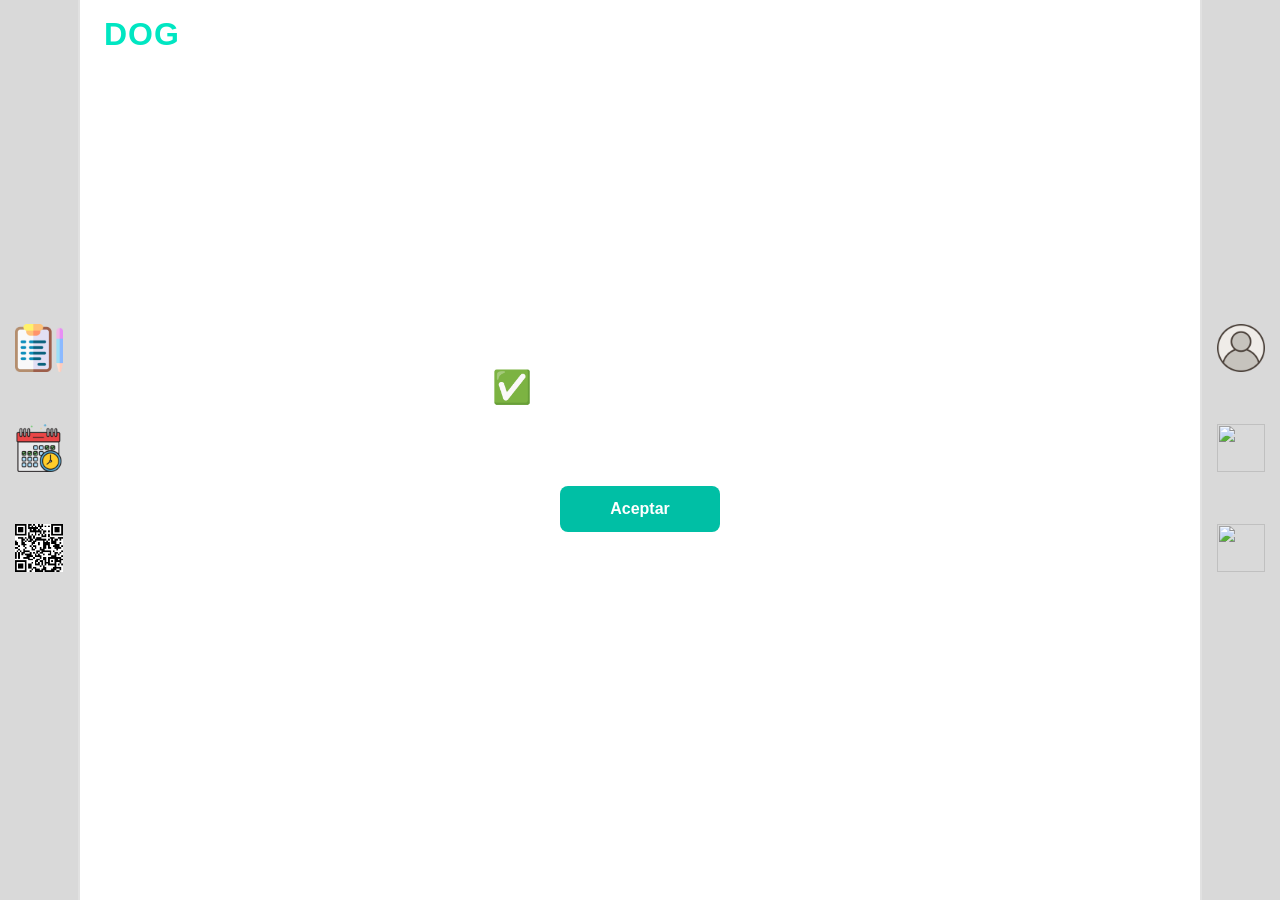
==== citas.html @ c8bd0459 "Add files via upload" ====
<!DOCTYPE html>
<html lang="es">
<head>
  <meta charset="UTF-8" />
  <meta name="viewport" content="width=device-width, initial-scale=1.0" />
  <title>Dog Hospital - Cita Confirmada</title>

  <style>
    * {
      margin: 0;
      padding: 0;
      box-sizing: border-box;
      font-family: "Poppins", sans-serif;
    }

    body {
      display: flex;
      justify-content: space-between;
      align-items: center;
      height: 100vh;
      background: linear-gradient(120deg, #013129 100%);
      color: white;
      transition: background 0.5s ease, color 0.5s ease;
      overflow: hidden;
    }

    body.day {
      background: linear-gradient(120deg, rgb(11, 153, 136) 100%);
      color: #013129;
    }

    .logo-dog-hospital {
      position: absolute;
      top: 1rem;
      left: calc(5rem + 1.5rem); /* 5rem = ancho sidebar izquierda */
      font-size: 2rem;
      font-weight: 800;
      letter-spacing: 1px;
      z-index: 1000;
      user-select: none;
    }

    /* Color inicial (modo oscuro) */
    .dog-word {
      color: #00e6c2;   /* un turquesa brillante */
      transition: color 0.5s ease;
    }

    /* Cuando el modo día está activo: cambiar DOG a otro color */
    body.day .dog-word {
      color: #013129;  /* verde oscuro */
    }

    .hospital-word {
      color: white;
    }

    /* ICONOS DE PERROS */
    .icon-dog-left, .icon-dog-right {
      position: absolute;
      top: 1rem;
      width: 3rem;
      height: 3rem;
      background-size: contain;
      background-repeat: no-repeat;
      transition: transform 0.8s ease;
    }

    .icon-dog-left { left: 1rem; background-image: url("modo_oscuro.PNG"); }
    .icon-dog-right { right: 1rem; background-image: url("modo_oscuro.PNG"); }

    body.day .icon-dog-left { background-image: url("modo_claro.PNG"); }
    body.day .icon-dog-right { background-image: url("modo_claro.PNG"); }

    .rotate { transform: rotate(360deg); }

    /* SIDEBARS */
    .sidebar {
      display: flex;
      flex-direction: column;
      align-items: center;
      justify-content: center;
      width: 5rem;
      height: 100vh;
      background: rgba(0, 0, 0, 0.15);
      padding: 1rem 0;
      gap: 3rem;
    }

    .sidebar.left { border-right: 0.125rem solid rgba(255,255,255,0.2); }
    .sidebar.right { border-left: 0.125rem solid rgba(255,255,255,0.2); }

    .sidebar img {
      width: 3rem;
      height: 3rem;
      cursor: pointer;
      transition: transform 0.2s ease, opacity 0.2s ease;
    }

    .sidebar img:hover {
      transform: scale(1.1);
      opacity: 0.8;
    }

    /* CONTENEDOR CENTRAL */
    .central-container {
      width: 60%;
      display: flex;
      flex-direction: column;
      align-items: center;
      text-align: center;
    }

    .titulo {
      font-size: 2rem;
      font-weight: bold;
      margin-bottom: 0rem;
    }

    /* TARJETA DE LA CITA */
    .tarjeta {
      display: flex;
      align-items: center;
      justify-content: space-between;
      background: rgba(255,255,255,0.15);
      backdrop-filter: blur(0.3rem);
      padding: 2rem;
      border-radius: 1.2rem;
      width: 25rem;
      box-shadow: 0 0 1rem rgba(0,0,0,0.4);
      transition: 0.4s ease;
      margin-bottom: 0.5rem;
    }

    body.day .tarjeta {
      background: rgba(0,0,0,0.08);
      color: #013129;
    }

    .tarjeta:hover {
      transform: scale(1.03);
    }

    .dato {
      font-size: 1.1rem;
      margin: 0.6rem 0;
    }

    /* BOTONES */
    .botones { 
      display: flex; 
      gap: 1rem; 
      justify-content: center; 
      margin-top: 1rem; 
    } 
    
    .btn { 
      padding: 0.9rem 1.5rem; 
      border: none; 
      border-radius: 0.5rem; 
      font-size: 1rem; 
      cursor: pointer; 
      font-weight: bold; 
      transition: 0.3s; 
      width: 10rem; 
    } 
    
    .confirmar { 
      background: #00bfa5; 
      color: white; 
    } 
    
    .confirmar:hover { 
      background:#008f7a; 
    } 
    
    .cancelar { 
      background: #b71c1c; 
      color:white; 
    } 
    
    .cancelar:hover { 
      background: #7f0000; 
    }

    #lista-citas {
       width: 90%;
      margin-top: 3rem;
      display: flex;
      flex-direction: row;     /* ✅ ahora horizontal */
      gap: 2rem;
      overflow-x: auto;        /* ✅ scroll horizontal suave */
      padding-bottom: 1rem;
      scrollbar-width: thin;
    }

    .tarjeta-cita {
      display: flex;
      flex-direction: column;
      align-items: center;
      min-width: 22rem;       /* ✅ para que las tarjetas tengan tamaño fijo */
    }

    .btn-eliminar {
      margin-top: 0.7rem;
      padding: 0.6rem 1rem;
      background: #b71c1c;
      color: white;
      border: none;
      border-radius: 0.5rem;
      cursor: pointer;
      font-weight: bold;
    }

    .btn-eliminar:hover {
      background: #ff4d4d;
    }

    .foto-mascota {
      width: 6rem;
      height: 6rem;
      border-radius: 50%;
      object-fit: cover;
      margin-right: 1rem;
      border: 2px solid white;
    }

    .icono-servicio {
      width: 4rem;
      height: 4rem;
      margin-left: 1rem;
    }    

    /* MODO DÍA/NOCHE */
    .mode-toggle {
      position: fixed;
      bottom: 1rem;
      left: 1rem;
      right: 1rem;
      z-index: 9999; /* más alto que cualquier otro elemento */
      display: flex;
      justify-content: space-between;
      pointer-events: none;
    }

    .mode-btn {
      width: 2.5rem;
      height: 2.5rem;
      border-radius: 50%;
      border: none;
      cursor: pointer;
      pointer-events: auto;
      background-size: cover;
      background-color: transparent;
      transition: transform 0.3s ease;
    }

    .moon { background-image: url("https://cdn-icons-png.flaticon.com/512/581/581601.png"); }
    .sun { background-image: url("https://cdn-icons-png.flaticon.com/512/869/869869.png"); }

    .mode-btn:hover { transform: scale(1.15); }

    .sun:hover {
      transform: scale(1.15);
      box-shadow: 0 0 1rem 1rem rgb(11, 153, 136);
      background-color: rgb(11, 153, 136);
      border: 0.125rem solid rgb(165, 157, 0);
    }
    
    .moon:hover {
      transform: scale(1.15);
      box-shadow: 0 0 1rem 1rem #013129;
      background-color: #013129;
      border: 0.125rem solid #000351;
    }

    /* 📱 Responsive */
    @media (max-width: 48rem) {
      body {
        flex-direction: column;
      }

      .logo-dog-hospital {
        left: 1rem;
        top: 5rem;
        font-size: 1.6rem;
      }

      .sidebar {
        flex-direction: row;
        width: 100%;
        height: auto;
        padding: 0.5rem 0;
      }

      .sidebar.left,
      .sidebar.right {
        border: none;
      }

      .main-content {
        order: -1;
        flex: none;
      }
    }
  </style>
</head>

<body>

  <div class="icon-dog-left"></div>
  <div class="icon-dog-right"></div>

  <!-- SIDEBAR IZQUIERDA -->
  <div class="sidebar left">
    <a href="consultas.html"><img src="consultas.png"></a>
    <a href="citas.html"><img src="citas.png"></a>
    <a href="qr_recoleccion.html"><img src="QR-DOG-HOSPITAL-463451.png"></a>
  </div>

  <!-- CONTENIDO CENTRAL -->
   <div class="logo-dog-hospital">
      <span class="dog-word">DOG</span> <span class="hospital-word">HOSPITAL</span>
    </div>
    
  <div class="central-container">
    <div class="titulo">✅ Cita Confirmada</div>

    <div id="lista-citas"></div>

    <div class="botones">
      <button class="btn confirmar" id="btn-ok">Aceptar</button>
    </div>
  </div>

  <!-- SIDEBAR DERECHA -->
  <div class="sidebar right">
    <a href="perfil.html"><img src="perfil.png"></a>
    <a href="mascotas.html"><img src="https://cdn-icons-png.flaticon.com/512/616/616408.png"></a>
    <a href="index.html"><img src="https://cdn-icons-png.flaticon.com/512/1828/1828490.png"></a>
  </div>

  <!-- MODO DÍA/NOCHE -->
  <div class="mode-toggle">
    <button class="mode-btn moon" id="night-mode"></button>
    <button class="mode-btn sun" id="day-mode"></button>
  </div>

 <script type="module" src="firebase.js" id="firebaseScript"></script>

<script>
document.getElementById("firebaseScript").addEventListener("load", async () => {
  const body = document.body;
  const nightBtn = document.getElementById("night-mode");
  const dayBtn = document.getElementById("day-mode");
  const iconLeft = document.querySelector(".icon-dog-left");
  const iconRight = document.querySelector(".icon-dog-right");
  const contenedor = document.getElementById("lista-citas");
  const btnOk = document.getElementById("btn-ok");

  /* ===========================
       CARGAR DATOS DE USUARIO
  ============================ */
  let usuarioActivo = JSON.parse(localStorage.getItem("usuarioActivo"));
  if (!usuarioActivo) {
    alert("Inicia sesión primero.");
    window.location.href = "index.html";
    return;
  }

  // Intentar cargar mascotas desde Firebase
  let mascotas = [];
  try {
    mascotas = await firebaseDog.cargarMascotas(usuarioActivo.email);
    if (mascotas && mascotas.length > 0) {
      usuarioActivo.mascotas = mascotas;
      localStorage.setItem("usuarioActivo", JSON.stringify(usuarioActivo));
    } else {
      mascotas = usuarioActivo.mascotas || [];
    }
  } catch (err) {
    console.warn("Error cargando mascotas desde Firebase, usando LocalStorage:", err);
    mascotas = usuarioActivo.mascotas || [];
  }

  /* ===========================
       MOSTRAR CITAS
  ============================ */
  contenedor.innerHTML = "<p>Cargando tus citas...</p>";
  let citas = [];

  try {
    citas = await firebaseDog.cargarCitas(usuarioActivo.email);
    if (!citas || citas.length === 0) {
      // Si no hay citas en Firebase, intentar localStorage
      citas = JSON.parse(localStorage.getItem("citas")) || [];
    } else {
      localStorage.setItem("citas", JSON.stringify(citas));
    }
  } catch (err) {
    console.warn("Error al cargar citas desde Firebase, usando LocalStorage:", err);
    citas = JSON.parse(localStorage.getItem("citas")) || [];
  }

  if (!citas || citas.length === 0) {
    contenedor.innerHTML = "<p>No hay citas registradas aún.</p>";
    return;
  }

  contenedor.innerHTML = "";
  citas.forEach((cita) => {
    const tarjeta = document.createElement("div");
    tarjeta.classList.add("tarjeta-cita");

    // Buscar la mascota en la lista por nombre o ID
    const nombreMascota = cita.mascota?.nombre || cita.mascota || "Sin nombre";
    const mascotaEncontrada = mascotas.find(
      (m) =>
        m.nombre?.trim().toLowerCase() === nombreMascota.trim().toLowerCase()
    );

    // Foto de la mascota o una imagen genérica
    const fotoMascota =
      mascotaEncontrada?.foto ||
      "https://cdn-icons-png.flaticon.com/512/616/616408.png";
    const icono = cita.iconoServicio || "icon1.png";

    tarjeta.innerHTML = `
      <div class="tarjeta">
        <img src="${fotoMascota}" class="foto-mascota" alt="Foto de ${nombreMascota}">
        <div class="tarjeta-info">
          <h3>${nombreMascota}</h3>
          <p><strong>Servicio:</strong> ${cita.servicio || "-"}</p>
          <p><strong>Veterinaria:</strong> ${cita.veterinaria || "-"}</p>
          <p><strong>Fecha:</strong> ${cita.fecha || "-"}</p>
        </div>
        <img src="${icono}" alt="${cita.servicio || "Servicio"}" class="icono-servicio">
      </div>
      <button class="btn-eliminar" data-id="${cita.id}">Eliminar cita</button>
    `;

    contenedor.appendChild(tarjeta);
  });

  /* ===========================
       ELIMINAR CITA
  ============================ */
  contenedor.addEventListener("click", async (e) => {
    if (e.target.classList.contains("btn-eliminar")) {
      const idCita = e.target.dataset.id;
      if (!confirm("¿Seguro que deseas eliminar esta cita?")) return;
      try {
        await firebaseDog.eliminarCita(usuarioActivo.email, idCita);
        let citasGuardadas = JSON.parse(localStorage.getItem("citas")) || [];
        citasGuardadas = citasGuardadas.filter(c => c.id !== idCita);
        localStorage.setItem("citas", JSON.stringify(citasGuardadas));

        // Eliminar del DOM
        e.target.closest(".tarjeta-cita").remove();

    if (contenedor.children.length === 0) {
      contenedor.innerHTML = "<p>No hay citas registradas aún.</p>";
    }

    alert("Cita eliminada correctamente");

      } catch (err) {
        console.error("Error al eliminar cita:", err);
        alert("No se pudo eliminar la cita.");
      }
    }
  });

  /* ===========================
         BOTONES Y MODO
  ============================ */
  btnOk.onclick = () => {
    window.location.href = "consultas.html";
  };

  dayBtn.onclick = () => {
    body.classList.add("day");
    localStorage.setItem("themeMode", "day");
    iconLeft.classList.add("rotate");
    iconRight.classList.add("rotate");
    setTimeout(() => {
      iconLeft.classList.remove("rotate");
      iconRight.classList.remove("rotate");
    }, 800);
  };

  nightBtn.onclick = () => {
    body.classList.remove("day");
    localStorage.setItem("themeMode", "night");
    iconLeft.classList.add("rotate");
    iconRight.classList.add("rotate");
    setTimeout(() => {
      iconLeft.classList.remove("rotate");
      iconRight.classList.remove("rotate");
    }, 800);
  };

  const savedMode = localStorage.getItem("themeMode");
  if (savedMode === "day") body.classList.add("day");
});
  </script>
</body>
</html>
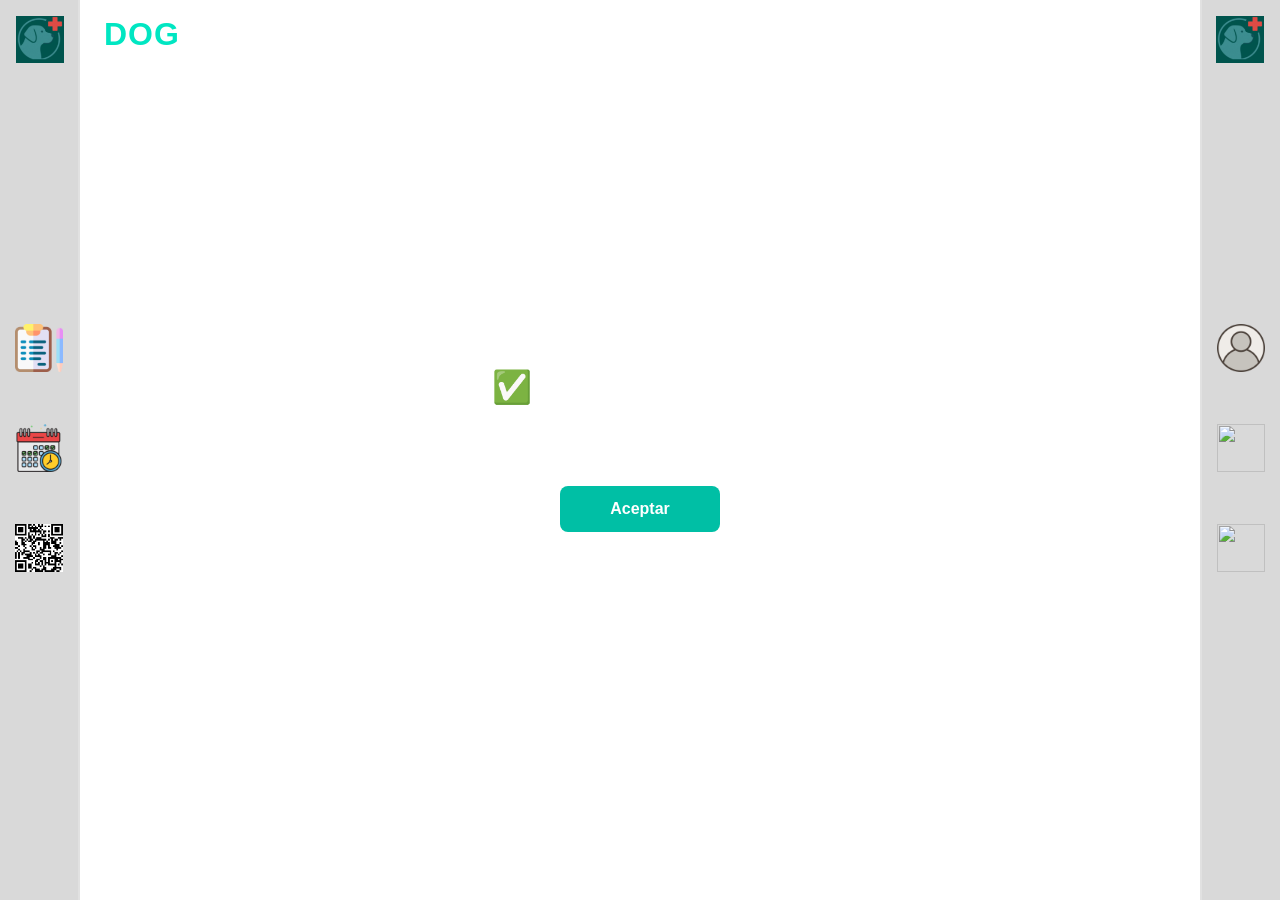
==== commit 4f20a030: "Fix HTML encoding issues in citas.html" ====
--- a/citas.html
+++ b/citas.html
@@ -66,11 +66,11 @@
       transition: transform 0.8s ease;
     }
 
-    .icon-dog-left { left: 1rem; background-image: url("modo_oscuro.PNG"); }
-    .icon-dog-right { right: 1rem; background-image: url("modo_oscuro.PNG"); }
-
-    body.day .icon-dog-left { background-image: url("modo_claro.PNG"); }
-    body.day .icon-dog-right { background-image: url("modo_claro.PNG"); }
+    .icon-dog-left { left: 1rem; background-image: url("modo_oscuro.png"); }
+    .icon-dog-right { right: 1rem; background-image: url("modo_oscuro.png"); }
+
+    body.day .icon-dog-left { background-image: url("modo_claro.png"); }
+    body.day .icon-dog-right { background-image: url("modo_claro.png"); }
 
     .rotate { transform: rotate(360deg); }
 
@@ -505,4 +505,5 @@
 });
   </script>
 </body>
-</html>+
+</html>
